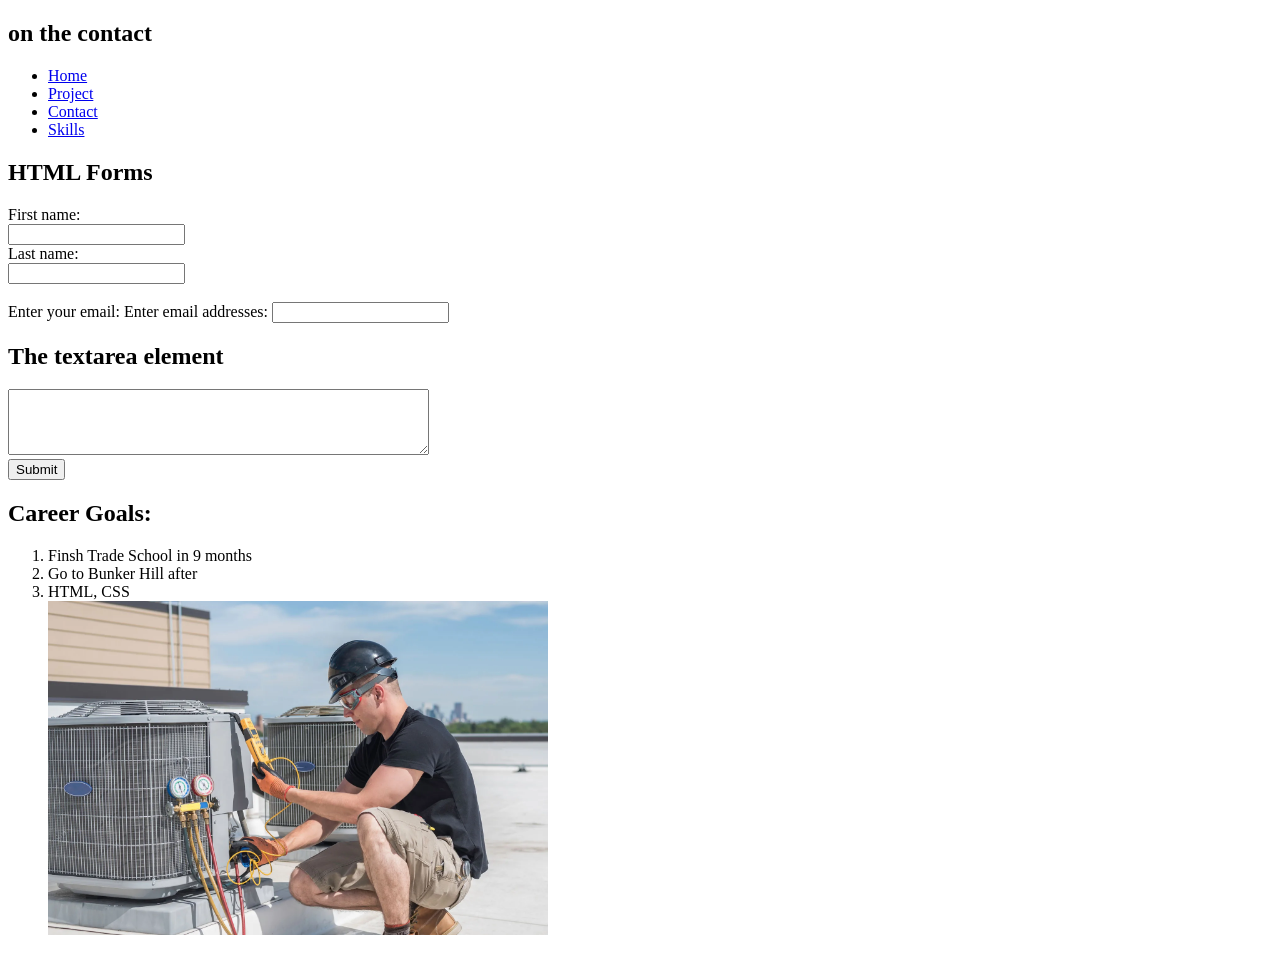
==== contact.html @ a0f111f8 "first commit" ====
<!DOCTYPE html>
<html lang="en">
<head>
    <meta charset="UTF-8">
    <meta name="viewport" content="width=device-width, initial-scale=1.0">
    <title>Lets Goo</title>
    <script src="./js/script.js" defer ></script>
    <link rel="stylesheet" href="./css/style.css ">
</head>
<body>

    <nav>
        <h1>on the contact</h1>
        <ul>
        <li>
            <a href="./index.html">Home</a>
        </li>
        <li>
        <a href="./project.html">Project</a>
        </li>
        <li>
            <a href="./contact.html">Contact</a>
            </li>
            <li>
            <a href="./skills.html">Skills</a>
            </li>
        
        </ul>
    </nav>
    <main>
   <section>
    <h2>HTML Forms</h2>

<form action="/action_page.php">
  <label for="fname">First name:</label><br>
  <input type="text" id="fname" name="fname" value=""><br>
  <label for="lname">Last name:</label><br>
  <input type="text" id="lname" name="lname" value=""><br><br>



  <label for="email">Enter your email:</label>




<form action="/action_page.php">
  <label for="emails">Enter email addresses:</label>
  <input type="email" id="emails" name="emails" multiple>

</form>
<h1>The textarea element</h1>

<form action="/action_page.php">
  <p><label for="w3review"></label></p>
  <textarea id="w3review" name="w3review" rows="4" cols="50"></textarea>
  <br>
  <input type="submit" value="Submit">
</form>
    <h2> Career Goals:</h2>
    <ol> 
    <li> Finsh Trade School in 9 months</li>
    <li> Go to Bunker Hill after</li>
    <li>HTML, CSS</li>
    <img src="./assets/images/HVAC-mechanical-system-technician.webp" alt=" what i wanna do" width = "500">
    </ol>
   </section>
   </body>
</html>
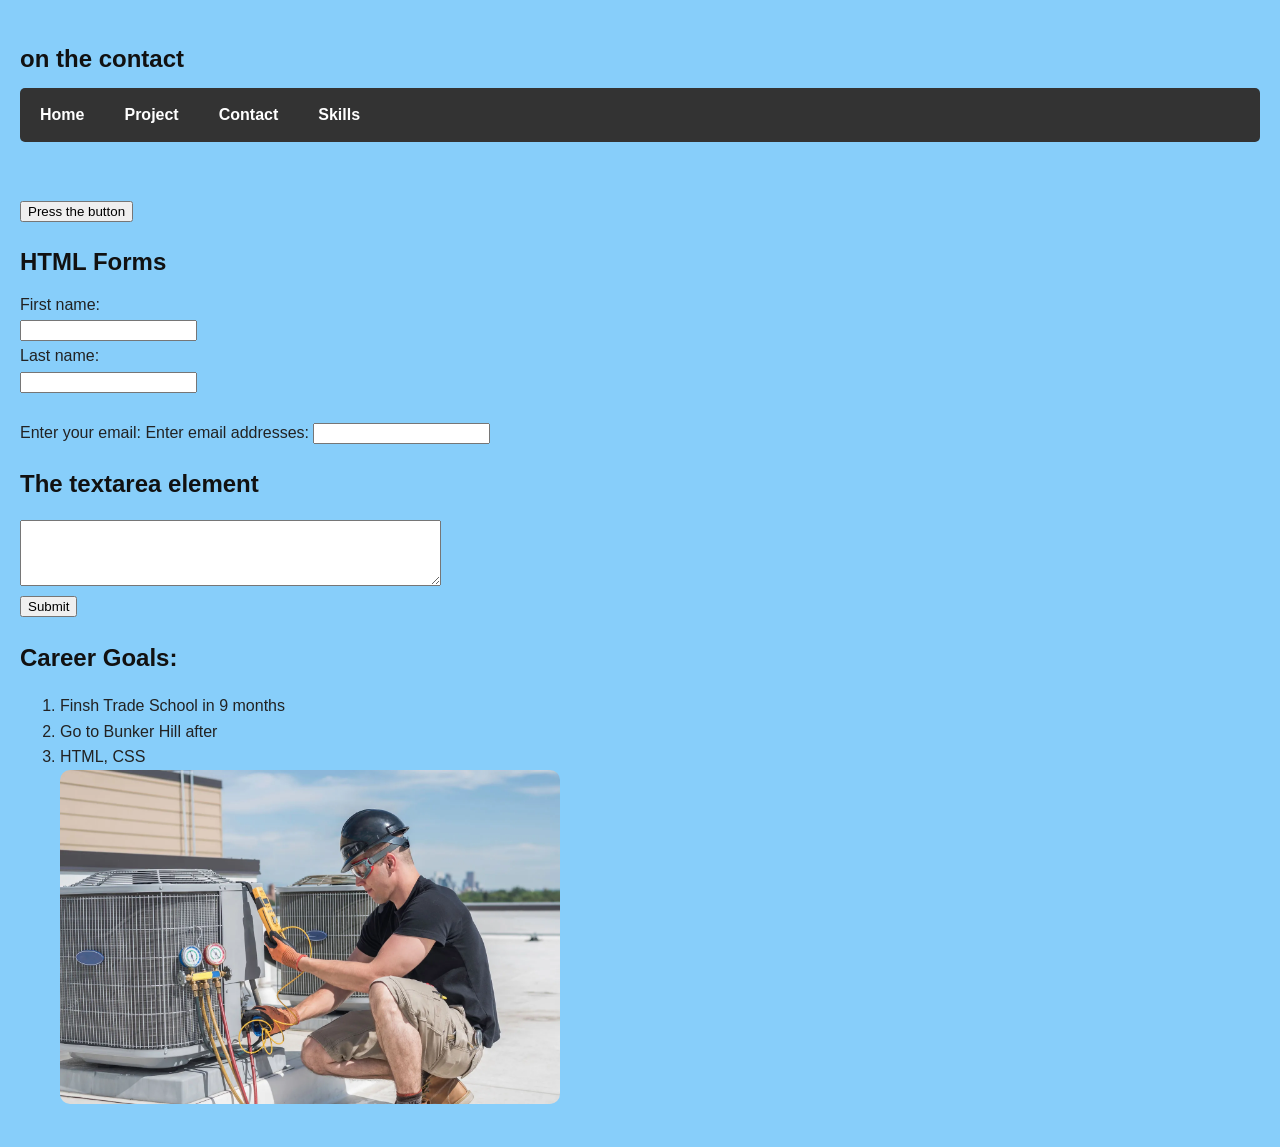
==== commit 3beeaf78: "im done" ====
--- a/contact.html
+++ b/contact.html
@@ -4,8 +4,8 @@
     <meta charset="UTF-8">
     <meta name="viewport" content="width=device-width, initial-scale=1.0">
     <title>Lets Goo</title>
-    <script src="./js/script.js" defer ></script>
-    <link rel="stylesheet" href="./css/style.css ">
+    <script src="./js/scripts.js" defer ></script>
+    <link rel="stylesheet" href="./css/styles.css ">
 </head>
 <body>
 
@@ -16,7 +16,7 @@
             <a href="./index.html">Home</a>
         </li>
         <li>
-        <a href="./project.html">Project</a>
+        <a href="./projects.html">Project</a>
         </li>
         <li>
             <a href="./contact.html">Contact</a>
@@ -29,6 +29,8 @@
     </nav>
     <main>
    <section>
+    <p id="dynamic-message"></p>
+    <button id="action-btn"> Press the button</button>
     <h2>HTML Forms</h2>
 
 <form action="/action_page.php">
--- a/css/styles.css
+++ b/css/styles.css
@@ -0,0 +1,81 @@
+body{
+ background-color: lightskyblue;
+ color: #222222;
+ font-family: sans-serif;
+ margin: 0;
+ padding: 20px;
+ line-height: 1.6;
+}
+
+h1, h2, h3 {
+    color: #111111;
+    margin-bottom: 10px;
+}
+
+img{
+    border-radius: 10px;
+    max-width: 100%;
+    height: auto;
+}
+
+nav ul {
+    list-style-type: none;
+    padding: 0;
+    margin: 0 0 30px 0;
+    display: flex;
+    background-color: #333333;
+    border-radius: 5px;
+}
+
+/* Hover Effect Requirement */
+nav a:hover {
+    background-color: #555555;
+    color: lightskyblue;
+}
+
+/*--- CSS Grid Layout (Organizes your 3 project cards perfectly) --- */
+main {
+    display: grid;
+    grid-template-columns: repeat(auto-fit, minmax(300px, 1fr));
+    gap: 20px;
+    padding-top: 10px;
+}
+
+/*Project Card Styling (Borders, margins, and padding) */
+.project-card {
+background-color: rgba(255, 255, 255, 0.85);
+padding: 20px;
+border-radius: 10px;
+border: 1px solid #cccccc;
+box-shadow: 0 4px 6px rgba(0,0,0,0.1);
+}
+
+nav li{
+    margin: 0;
+}
+
+nav a {
+display: block;
+color: white;
+text-decoration: none;
+padding: 14px 20px;
+font-weight: bold;
+transition: background-color 0.3s ease;
+}
+
+main{
+    display: grid;
+    grid-template-columns: repeat(auto-fit, minmax(300px, 1fr));
+    gap: 20px;
+    padding-top: 10px;
+
+}
+
+.project-card{
+background-color: rgba(255,255,255,0.9);
+padding: 20px;
+border-radius: 10px;
+border: 1px solid #cccccc;
+box-shadow: 0 4px 6px rgba(0,0,0,0.05);
+}
+
